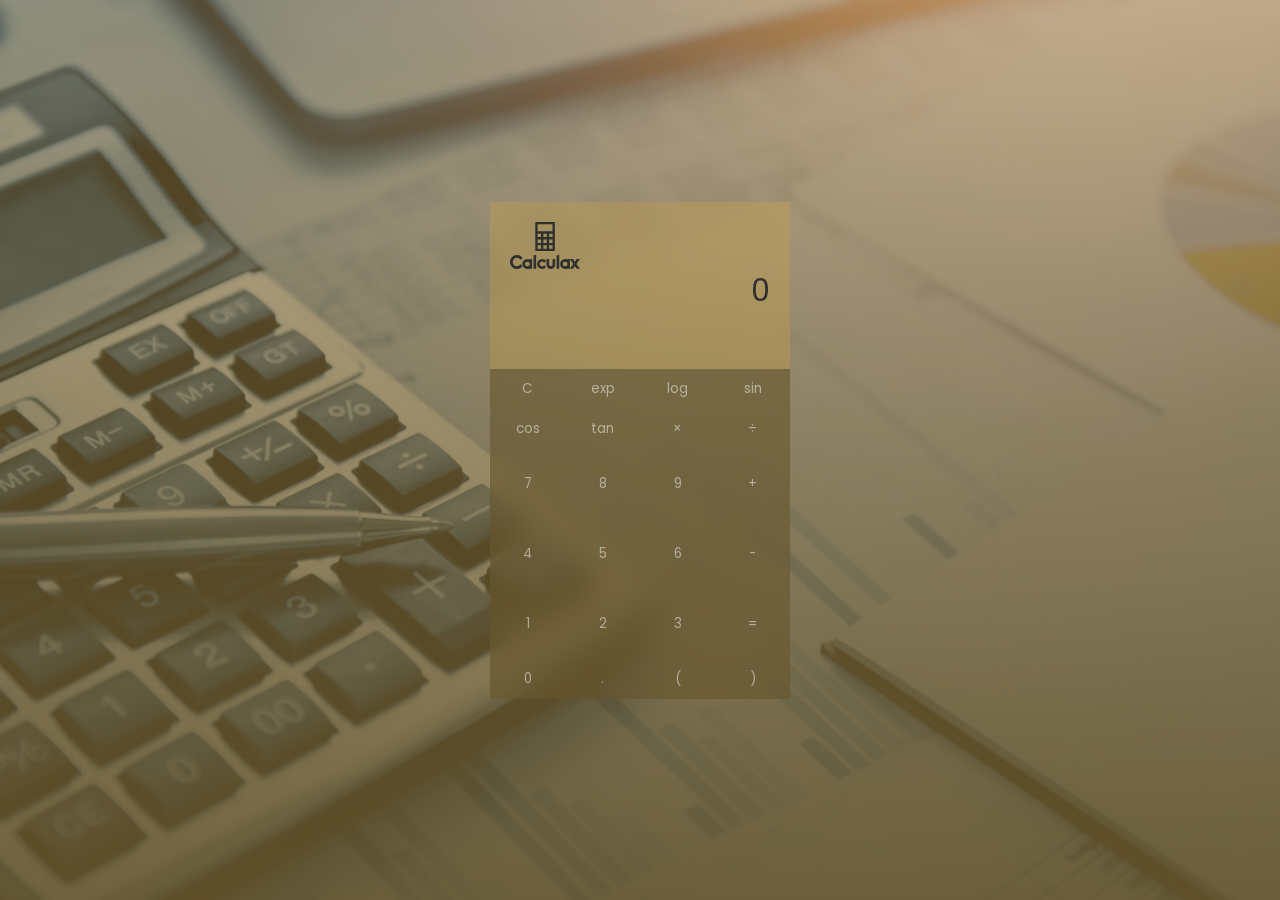
==== calculax_simple_calculator/index.html @ 02c29b17 "Upload Calculax" ====
<!DOCTYPE html>
<html lang="en">

<head>
    <meta charset="UTF-8">
    <meta name="viewport" content="width=device-width, initial-scale=1.0">
    <link rel="stylesheet"
        href="https://fonts.googleapis.com/css2?family=Material+Symbols+Outlined:opsz,wght,FILL,GRAD@20..48,100..700,0..1,-50..200" />
    <link rel="stylesheet" href="./css/style.css">
    <link rel="shortcut icon" href="./imgs/fav-icon.svg" type="image/x-icon">
    <title>Calculax</title>
</head>

<body>
    <div class="container">
        <h1><img src="./imgs/main-logo.svg" width="70px" alt=""></h1>
        <div class="output-val">
            <p class="val">0</p>
        </div>
        <div class="buttons">
            <button value="C">C</button>
            <button value="Math.exp(" display="exp(">exp</button>
            <button value="Math.log(" display="log(">log</button>
            <button value="Math.sin((Math.PI/180)*" display="sin(">sin</button>
            <button value="Math.cos((Math.PI/180)*" display="cos(">cos</button>
            <button value="Math.tan((Math.PI/180)*" display="tan(">tan</button>
            <button value="*" display="&times;">&times;</button>
            <button value="/" display="&div;">&div;</button>
            <button class="r" value="7" display="7">7</button>
            <button class="r" value="8" display="8">8</button>
            <button class="r" value="9" display="9">9</button>
            <button class="r" value="+" display="+">+</button>
            <button class="r" value="4" display="4">4</button>
            <button class="r" value="5" display="5">5</button>
            <button class="r" value="6" display="6">6</button>
            <button class="r" class="r" value="-" display="-">-</button>
            <button class="r" value="1" display="1">1</button>
            <button class="r" value="2" display="2">2</button>
            <button class="r" value="3" display="3">3</button>
            <button class="r" value="=" display="=">=</button>
            <button value="0" display="0">0</button>
            <button value="." display=".">.</button>
            <button value="(" display="(">(</button>
            <button value=")" display=")">)</button>

        </div>
    </div>
    <script type="text/javascript" src="./js/vanilla-tilt.js"></script>
    <script type="text/javascript">
        VanillaTilt.init(document.querySelector(".container"), {
            max: 15,
            speed: 400,
            glare: true,
            "max-glare": 0.2,
        });
    </script>
    <script src="./js/script.js"></script>
</body>

</html>
---- calculax_simple_calculator/css/style.css ----
@import url('https://fonts.googleapis.com/css2?family=Cairo:wght@200;300;400;500;600;700;800;900;1000&family=Chivo+Mono:ital,wght@0,100;0,200;0,300;0,400;0,500;1,100;1,200;1,300;1,400;1,500&family=Great+Vibes&family=Italiana&family=PT+Sans:ital,wght@0,400;0,700;1,400;1,700&family=Poppins:ital,wght@0,100;0,200;0,300;0,400;0,500;0,600;0,700;0,800;0,900;1,100;1,200;1,300;1,400;1,500;1,600;1,700;1,800;1,900&family=Roboto:ital,wght@0,100;0,300;0,400;0,500;0,700;0,900;1,100;1,300;1,400;1,500;1,700;1,900&family=Sofia+Sans+Semi+Condensed:ital,wght@0,100;0,200;0,300;0,400;0,500;0,600;0,700;0,800;0,900;1,100;1,200;1,300;1,400;1,500;1,600;1,700;1,800;1,900&family=Sorts+Mill+Goudy:ital@0;1&family=Source+Code+Pro:ital,wght@0,200;0,300;0,400;0,500;0,600;0,700;0,800;0,900;1,200;1,300;1,400;1,500;1,600;1,700;1,800;1,900&display=swap');

* {
    padding: 0;
    margin: 0;
    box-sizing: border-box;
    font-family: 'Poppins', sans-serif;
}

body {
    display: flex;
    justify-content: center;
    align-items: center;
    height: 100vh;
    background: linear-gradient(rgba(130, 105, 43, 0.5), rgba(103, 86, 44, 0.9)), url('../imgs/calculator-on-table-free-photo.jpg') no-repeat;
    background-size: cover;
    background-position: center;
}

.container {
    width: 300px;
    background: rgba(241, 181, 40, 0.2);
    backdrop-filter: blur(15px);
    color: #30302e;
}

.val {
    height: 100px;
    width: 300px;
    font-size: 30px;
    padding: 15px;
    display: flex;
    justify-content: flex-end;
    flex-wrap: wrap;
    overflow: auto;
    padding: 0 20px;
    text-align: end;
}

.buttons {
    display: flex;
    flex-wrap: wrap;
}

.buttons button {
    width: calc(100% / 4);
    height: 40px;
    border: none;
    outline: none;
    background: none;
    cursor: pointer;
    transition: 0.5s ease-in-out all;
    background: rgba(75, 67, 45, 0.5);
    color: rgba(252, 252, 252, 0.5);
}

.buttons button.r {
    height: 70px;
}

.buttons button:hover {
    background: #30302e;
    color: #fcfcfc;
}

h1 {
    padding: 20px 0 0 20px;
    display: flex;
    justify-content: flex-start;
    align-items: center;
}
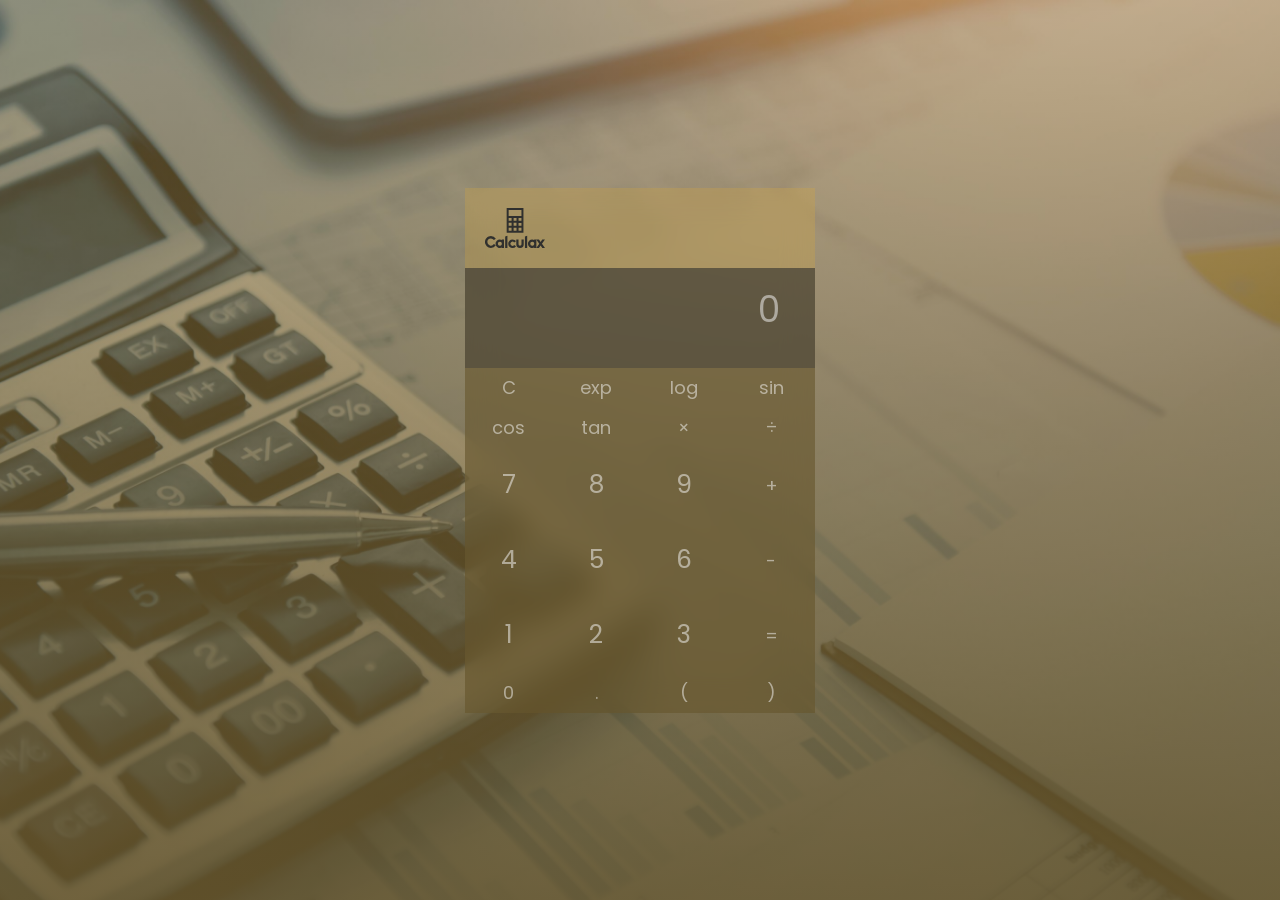
==== commit 1ac5cd94: "update some apps" ====
--- a/calculax_simple_calculator/index.html
+++ b/calculax_simple_calculator/index.html
@@ -13,30 +13,30 @@
 
 <body>
     <div class="container">
-        <h1><img src="./imgs/main-logo.svg" width="70px" alt=""></h1>
+        <h1><img src="./imgs/main-logo.svg" width="60px" alt=""></h1>
         <div class="output-val">
             <p class="val">0</p>
         </div>
         <div class="buttons">
-            <button value="C">C</button>
+            <button class="clear" value="C">C</button>
             <button value="Math.exp(" display="exp(">exp</button>
-            <button value="Math.log(" display="log(">log</button>
+            <button value="Math.log10(" display="log(">log</button>
             <button value="Math.sin((Math.PI/180)*" display="sin(">sin</button>
             <button value="Math.cos((Math.PI/180)*" display="cos(">cos</button>
             <button value="Math.tan((Math.PI/180)*" display="tan(">tan</button>
             <button value="*" display="&times;">&times;</button>
             <button value="/" display="&div;">&div;</button>
-            <button class="r" value="7" display="7">7</button>
-            <button class="r" value="8" display="8">8</button>
-            <button class="r" value="9" display="9">9</button>
+            <button class="r n" value="7" display="7">7</button>
+            <button class="r n" value="8" display="8">8</button>
+            <button class="r n" value="9" display="9">9</button>
             <button class="r" value="+" display="+">+</button>
-            <button class="r" value="4" display="4">4</button>
-            <button class="r" value="5" display="5">5</button>
-            <button class="r" value="6" display="6">6</button>
+            <button class="r n" value="4" display="4">4</button>
+            <button class="r n" value="5" display="5">5</button>
+            <button class="r n" value="6" display="6">6</button>
             <button class="r" class="r" value="-" display="-">-</button>
-            <button class="r" value="1" display="1">1</button>
-            <button class="r" value="2" display="2">2</button>
-            <button class="r" value="3" display="3">3</button>
+            <button class="r n" value="1" display="1">1</button>
+            <button class="r n" value="2" display="2">2</button>
+            <button class="r n" value="3" display="3">3</button>
             <button class="r" value="=" display="=">=</button>
             <button value="0" display="0">0</button>
             <button value="." display=".">.</button>
--- a/calculax_simple_calculator/css/style.css
+++ b/calculax_simple_calculator/css/style.css
@@ -18,23 +18,30 @@
 }
 
 .container {
-    width: 300px;
+    width: 350px;
     background: rgba(241, 181, 40, 0.2);
     backdrop-filter: blur(15px);
     color: #30302e;
 }
 
+.output-val {
+    width: 350px;
+    height: 100px;
+    background: rgba(48, 48, 46, 0.6);
+    padding: 15px;
+}
+
 .val {
-    height: 100px;
-    width: 300px;
-    font-size: 30px;
-    padding: 15px;
+    height: 100%;
+    width: 100%;
+    font-size: 35px;
     display: flex;
     justify-content: flex-end;
     flex-wrap: wrap;
     overflow: auto;
     padding: 0 20px;
     text-align: end;
+    color: rgba(252, 252, 252, 0.5);
 }
 
 .buttons {
@@ -52,10 +59,15 @@
     transition: 0.5s ease-in-out all;
     background: rgba(75, 67, 45, 0.5);
     color: rgba(252, 252, 252, 0.5);
+    font-size: 18px;
 }
 
 .buttons button.r {
-    height: 70px;
+    height: 75px;
+}
+
+.buttons button.r.n {
+    font-size: 25px;
 }
 
 .buttons button:hover {
@@ -64,7 +76,7 @@
 }
 
 h1 {
-    padding: 20px 0 0 20px;
+    padding: 20px;
     display: flex;
     justify-content: flex-start;
     align-items: center;
